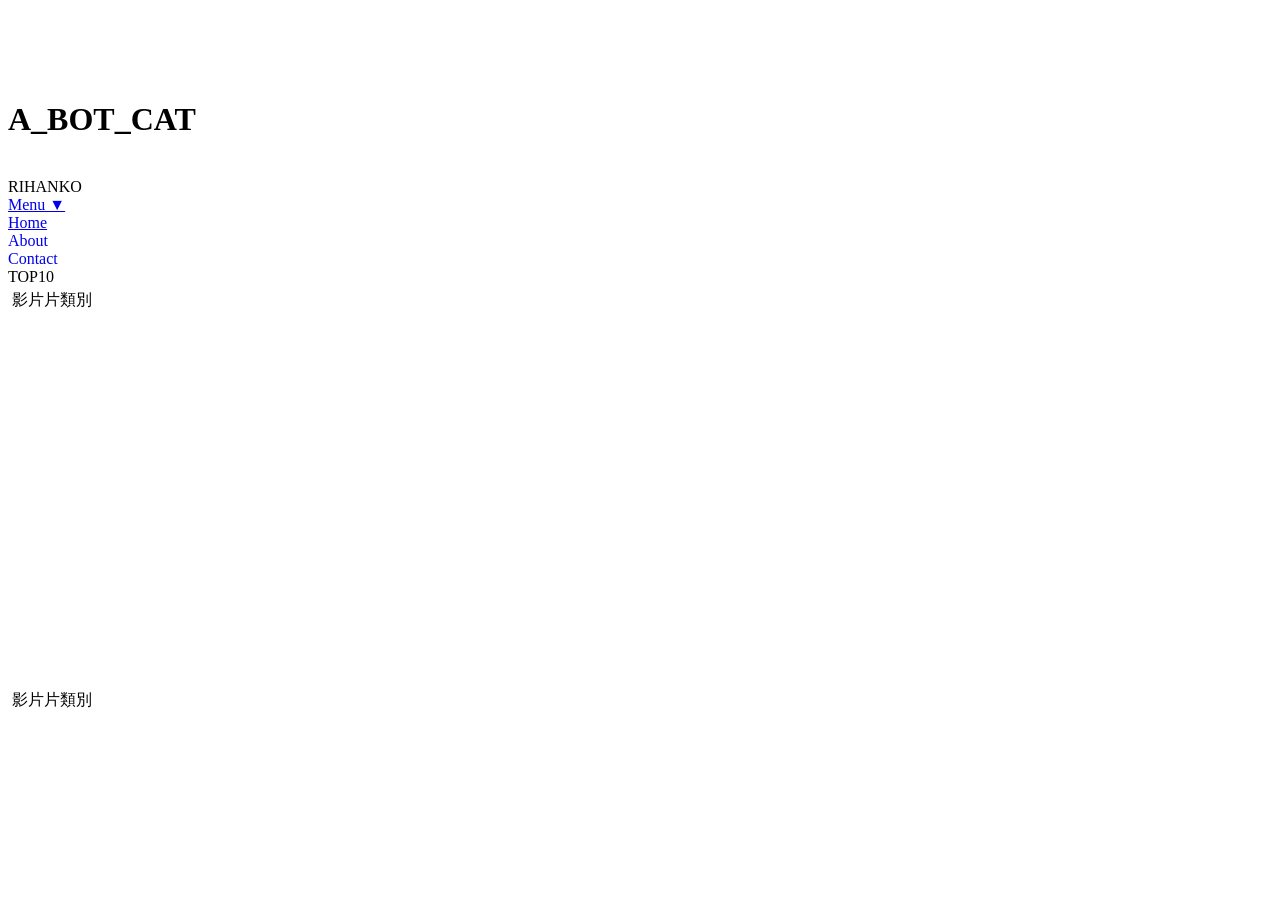
==== index.html @ 7a7067fd "Update index.html" ====
<!DOCTYPE html>
<html> 
<head>
	<meta charset="utf-8">
	<meta name="viewport" content="width=device-width, initial-scale=1">
	<meta name="generator" content="RocketCake">
	<title></title>
	<link rel="stylesheet" type="text/css" href="index_html.css?h=b27dcf92">
</head>
<body>
<div class="textstyle1">
<div id="container_6a5612c4"><div id="container_6a5612c4_padding" ><div class="textstyle1">  <span class="textstyle2"><br/><br/><br/><br/></span>
<h1 id="heading_3830d4d5">A_BOT_CAT</h1>  <span class="textstyle3"><br/> </span>
  <span class="textstyle4">RIHANKO</span>
</div>
<div style="clear:both"></div></div></div><div id="container_23932c22"><div id="container_23932c22_padding" ><div class="textstyle1">  <div id="menu_3dae042d">
    <div  class="menuholder1"><a href="javascript:void(0);" tabindex="-1" aria-label="Menu &#9660;" >
	<div id="menuentry_30ba40bc"  class="menustyle1 menu_3dae042d_mainMenuEntry mobileEntry">
		<div class="menuentry_text1">
      <span class="textstyle5">Menu &#9660;</span>
		</div>
	</div>
</a>
<a href="javascript:void(0);" tabindex="-1" aria-label="Home" >
	<div id="menuentry_64f37254"  class="menustyle1 menu_3dae042d_mainMenuEntry normalEntry">
		<div class="menuentry_text1">
      <span class="textstyle6">Home</span>
		</div>
	</div>
</a>
<a href="about.html" style="text-decoration:none" tabindex="-1">
	<div id="menuentry_3f14847d"  class="menustyle2 menu_3dae042d_mainMenuEntry normalEntry">
		<div class="menuentry_text1">
      <span class="textstyle6">About</span>
		</div>
	</div>
</a>
<a href="contact.html" style="text-decoration:none" tabindex="-1">
	<div id="menuentry_567eab73"  class="menustyle3 menu_3dae042d_mainMenuEntry normalEntry">
		<div class="menuentry_text1">
      <span class="textstyle6">Contact</span>
		</div>
	</div>
</a>

	<script type="text/javascript" src="rc_images/wsp_menu.js"></script>
	<script type="text/javascript">
		var js_menu_3dae042d= new wsp_menu('menu_3dae042d', 'menu_3dae042d', 10, null, true, {generateAriaLabels: true, setUsefulTabIndices: true, mobileMenuIsFullscreen: true, mobileMenuCloseButtonColor: '#C8C8C8', menuPaddingUsed: 10, mobileMenuAnimations: ['fadeMenus'], closeWhenMouseOut: false} );

		js_menu_3dae042d.createMenuForItem('menuentry_30ba40bc', ["      <span class=\"textstyle7\">Home</span> ", 'javascript:void(0);', '',
		                                   "      <span class=\"textstyle7\">About</span> ", 'about.html', '',
		                                   "      <span class=\"textstyle7\">Contact</span> ", 'contact.html', '']
		                                   , true);
		js_menu_3dae042d.createMenuForItem('menuentry_64f37254', []);
		js_menu_3dae042d.createMenuForItem('menuentry_3f14847d', []);
		js_menu_3dae042d.createMenuForItem('menuentry_567eab73', []);

	</script>
      </div>
    </div>
</div>
<div style="clear:both"></div></div></div><div id="container_22e4a421"><div class="textstyle8"><span class="textstyle9">T</span><span class="textstyle9">OP10<br/></span><table id="table_6ce345d0" cellpadding="3" cellspacing="1" >	<tr>
		<td width="10%" height="89px" style="vertical-align: top; overflow:hidden; ">  <div id="cell_e386fb8">
    <div class="textstyle8">
      <span class="textstyle9">&#24433;&#29255;&#29255;&#39006;&#21029;<br/></span>
      </div>
    </div>
		</td>
		<td width="10%" height="89px" >
		</td>
		<td width="10%" height="89px" >
		</td>
		<td width="10%" height="89px" >
		</td>
		<td width="10%" height="89px" >
		</td>
		<td width="10%" height="89px" >
		</td>
		<td width="10%" height="89px" >
		</td>
		<td width="10%" height="89px" >
		</td>
		<td width="10%" height="89px" >
		</td>
		<td width="10%" height="89px" >
		</td>
	</tr>
	<tr>
		<td width="10%" height="21px" >
		</td>
		<td width="10%" height="21px" >
		</td>
		<td width="10%" height="21px" >
		</td>
		<td width="10%" height="21px" >
		</td>
		<td width="10%" height="21px" >
		</td>
		<td width="10%" height="21px" >
		</td>
		<td width="10%" height="21px" >
		</td>
		<td width="10%" height="21px" >
		</td>
		<td width="10%" height="21px" >
		</td>
		<td width="10%" height="21px" >
		</td>
	</tr>
	<tr>
		<td width="10%" height="21px" >
		</td>
		<td width="10%" height="21px" >
		</td>
		<td width="10%" height="21px" >
		</td>
		<td width="10%" height="21px" >
		</td>
		<td width="10%" height="21px" >
		</td>
		<td width="10%" height="21px" >
		</td>
		<td width="10%" height="21px" >
		</td>
		<td width="10%" height="21px" >
		</td>
		<td width="10%" height="21px" >
		</td>
		<td width="10%" height="21px" >
		</td>
	</tr>
	<tr>
		<td width="10%" height="21px" >
		</td>
		<td width="10%" height="21px" >
		</td>
		<td width="10%" height="21px" >
		</td>
		<td width="10%" height="21px" >
		</td>
		<td width="10%" height="21px" >
		</td>
		<td width="10%" height="21px" >
		</td>
		<td width="10%" height="21px" >
		</td>
		<td width="10%" height="21px" >
		</td>
		<td width="10%" height="21px" >
		</td>
		<td width="10%" height="21px" >
		</td>
	</tr>
	<tr>
		<td width="10%" height="21px" >
		</td>
		<td width="10%" height="21px" >
		</td>
		<td width="10%" height="21px" >
		</td>
		<td width="10%" height="21px" >
		</td>
		<td width="10%" height="21px" >
		</td>
		<td width="10%" height="21px" >
		</td>
		<td width="10%" height="21px" >
		</td>
		<td width="10%" height="21px" >
		</td>
		<td width="10%" height="21px" >
		</td>
		<td width="10%" height="21px" >
		</td>
	</tr>
	<tr>
		<td width="10%" height="21px" >
		</td>
		<td width="10%" height="21px" >
		</td>
		<td width="10%" height="21px" >
		</td>
		<td width="10%" height="21px" >
		</td>
		<td width="10%" height="21px" >
		</td>
		<td width="10%" height="21px" >
		</td>
		<td width="10%" height="21px" >
		</td>
		<td width="10%" height="21px" >
		</td>
		<td width="10%" height="21px" >
		</td>
		<td width="10%" height="21px" >
		</td>
	</tr>
	<tr>
		<td width="10%" height="21px" >
		</td>
		<td width="10%" height="21px" >
		</td>
		<td width="10%" height="21px" >
		</td>
		<td width="10%" height="21px" >
		</td>
		<td width="10%" height="21px" >
		</td>
		<td width="10%" height="21px" >
		</td>
		<td width="10%" height="21px" >
		</td>
		<td width="10%" height="21px" >
		</td>
		<td width="10%" height="21px" >
		</td>
		<td width="10%" height="21px" >
		</td>
	</tr>
	<tr>
		<td width="10%" height="21px" >
		</td>
		<td width="10%" height="21px" >
		</td>
		<td width="10%" height="21px" >
		</td>
		<td width="10%" height="21px" >
		</td>
		<td width="10%" height="21px" >
		</td>
		<td width="10%" height="21px" >
		</td>
		<td width="10%" height="21px" >
		</td>
		<td width="10%" height="21px" >
		</td>
		<td width="10%" height="21px" >
		</td>
		<td width="10%" height="21px" >
		</td>
	</tr>
	<tr>
		<td width="10%" height="21px" >
		</td>
		<td width="10%" height="21px" >
		</td>
		<td width="10%" height="21px" >
		</td>
		<td width="10%" height="21px" >
		</td>
		<td width="10%" height="21px" >
		</td>
		<td width="10%" height="21px" >
		</td>
		<td width="10%" height="21px" >
		</td>
		<td width="10%" height="21px" >
		</td>
		<td width="10%" height="21px" >
		</td>
		<td width="10%" height="21px" >
		</td>
	</tr>
	<tr>
		<td width="10%" height="18px" >
		</td>
		<td width="10%" height="18px" >
		</td>
		<td width="10%" height="18px" >
		</td>
		<td width="10%" height="18px" >
		</td>
		<td width="10%" height="18px" >
		</td>
		<td width="10%" height="18px" >
		</td>
		<td width="10%" height="18px" >
		</td>
		<td width="10%" height="18px" >
		</td>
		<td width="10%" height="18px" >
		</td>
		<td width="10%" height="18px" >
		</td>
	</tr>
</table><span class="textstyle9"><br/><br/><br/></span><table id="table_2145fd1" cellpadding="3" cellspacing="1" >	<tr>
		<td width="10%" height="89px" style="vertical-align: top; overflow:hidden; ">  <div id="cell_e90d421">
    <div class="textstyle8">
      <span class="textstyle9">&#24433;&#29255;&#29255;&#39006;&#21029;<br/></span>
      </div>
    </div>
		</td>
		<td width="10%" height="89px" >
		</td>
		<td width="10%" height="89px" >
		</td>
		<td width="10%" height="89px" >
		</td>
		<td width="10%" height="89px" >
		</td>
		<td width="10%" height="89px" >
		</td>
		<td width="10%" height="89px" >
		</td>
		<td width="10%" height="89px" >
		</td>
		<td width="10%" height="89px" >
		</td>
		<td width="10%" height="89px" >
		</td>
	</tr>

</table></div>
</div><span class="textstyle9"><br/></span><span class="textstyle9"><br/></span><span class="textstyle10"><br/></span>  </div>

</body>
</html>
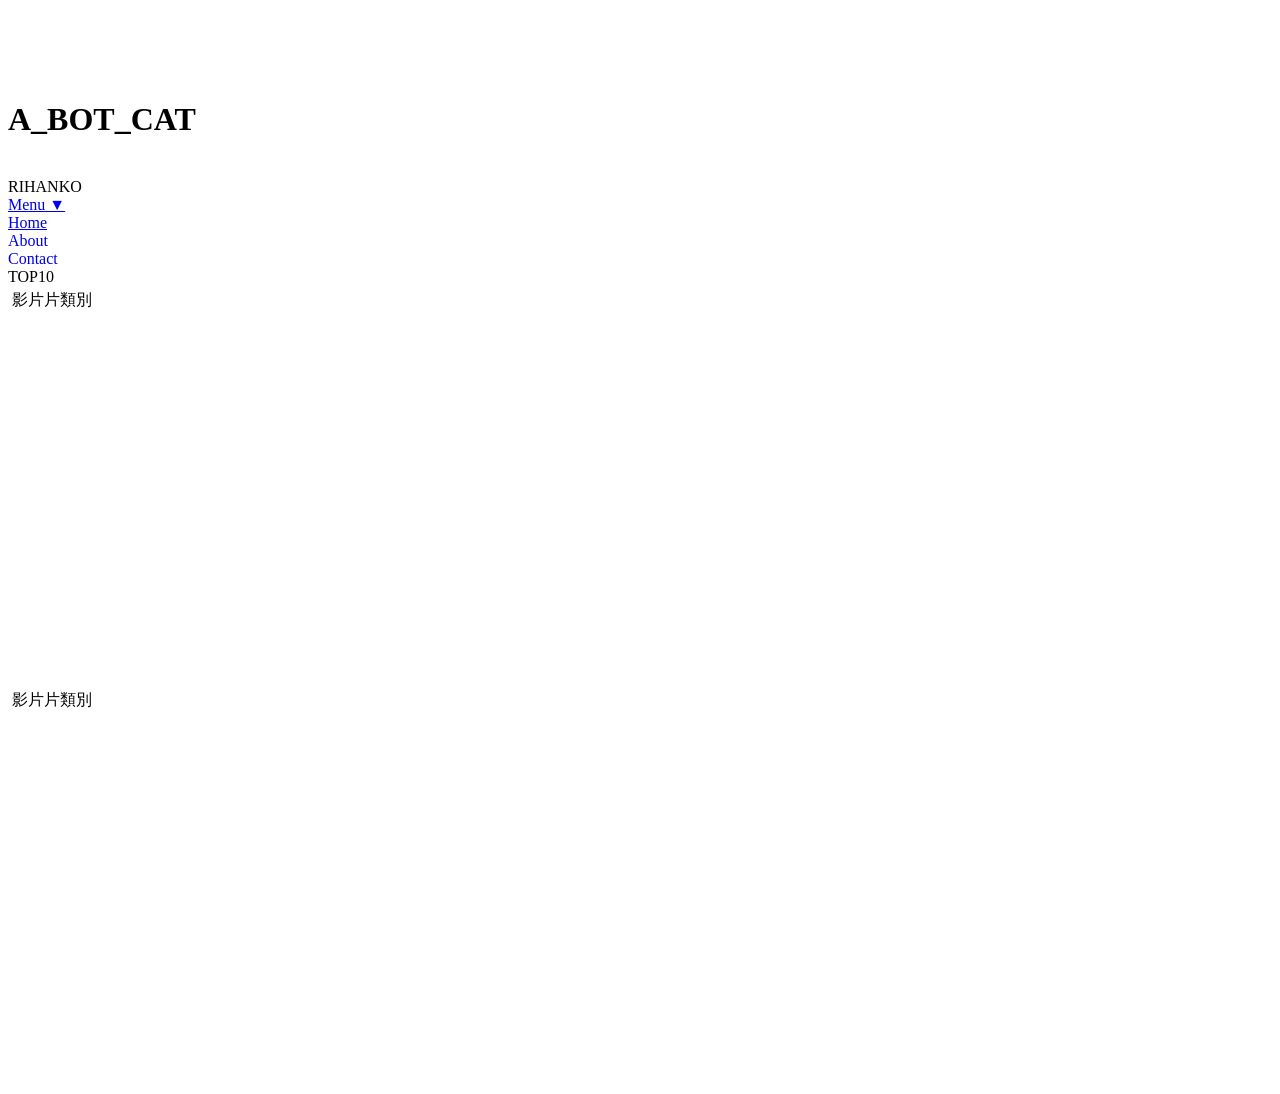
==== commit e433c62f: "Update index.html" ====
--- a/index.html
+++ b/index.html
@@ -309,9 +309,205 @@
 		<td width="10%" height="89px" >
 		</td>
 	</tr>
-
+	<tr>
+		<td width="10%" height="21px" >
+		</td>
+		<td width="10%" height="21px" >
+		</td>
+		<td width="10%" height="21px" >
+		</td>
+		<td width="10%" height="21px" >
+		</td>
+		<td width="10%" height="21px" >
+		</td>
+		<td width="10%" height="21px" >
+		</td>
+		<td width="10%" height="21px" >
+		</td>
+		<td width="10%" height="21px" >
+		</td>
+		<td width="10%" height="21px" >
+		</td>
+		<td width="10%" height="21px" >
+		</td>
+	</tr>
+	<tr>
+		<td width="10%" height="21px" >
+		</td>
+		<td width="10%" height="21px" >
+		</td>
+		<td width="10%" height="21px" >
+		</td>
+		<td width="10%" height="21px" >
+		</td>
+		<td width="10%" height="21px" >
+		</td>
+		<td width="10%" height="21px" >
+		</td>
+		<td width="10%" height="21px" >
+		</td>
+		<td width="10%" height="21px" >
+		</td>
+		<td width="10%" height="21px" >
+		</td>
+		<td width="10%" height="21px" >
+		</td>
+	</tr>
+	<tr>
+		<td width="10%" height="21px" >
+		</td>
+		<td width="10%" height="21px" >
+		</td>
+		<td width="10%" height="21px" >
+		</td>
+		<td width="10%" height="21px" >
+		</td>
+		<td width="10%" height="21px" >
+		</td>
+		<td width="10%" height="21px" >
+		</td>
+		<td width="10%" height="21px" >
+		</td>
+		<td width="10%" height="21px" >
+		</td>
+		<td width="10%" height="21px" >
+		</td>
+		<td width="10%" height="21px" >
+		</td>
+	</tr>
+	<tr>
+		<td width="10%" height="21px" >
+		</td>
+		<td width="10%" height="21px" >
+		</td>
+		<td width="10%" height="21px" >
+		</td>
+		<td width="10%" height="21px" >
+		</td>
+		<td width="10%" height="21px" >
+		</td>
+		<td width="10%" height="21px" >
+		</td>
+		<td width="10%" height="21px" >
+		</td>
+		<td width="10%" height="21px" >
+		</td>
+		<td width="10%" height="21px" >
+		</td>
+		<td width="10%" height="21px" >
+		</td>
+	</tr>
+	<tr>
+		<td width="10%" height="21px" >
+		</td>
+		<td width="10%" height="21px" >
+		</td>
+		<td width="10%" height="21px" >
+		</td>
+		<td width="10%" height="21px" >
+		</td>
+		<td width="10%" height="21px" >
+		</td>
+		<td width="10%" height="21px" >
+		</td>
+		<td width="10%" height="21px" >
+		</td>
+		<td width="10%" height="21px" >
+		</td>
+		<td width="10%" height="21px" >
+		</td>
+		<td width="10%" height="21px" >
+		</td>
+	</tr>
+	<tr>
+		<td width="10%" height="21px" >
+		</td>
+		<td width="10%" height="21px" >
+		</td>
+		<td width="10%" height="21px" >
+		</td>
+		<td width="10%" height="21px" >
+		</td>
+		<td width="10%" height="21px" >
+		</td>
+		<td width="10%" height="21px" >
+		</td>
+		<td width="10%" height="21px" >
+		</td>
+		<td width="10%" height="21px" >
+		</td>
+		<td width="10%" height="21px" >
+		</td>
+		<td width="10%" height="21px" >
+		</td>
+	</tr>
+	<tr>
+		<td width="10%" height="21px" >
+		</td>
+		<td width="10%" height="21px" >
+		</td>
+		<td width="10%" height="21px" >
+		</td>
+		<td width="10%" height="21px" >
+		</td>
+		<td width="10%" height="21px" >
+		</td>
+		<td width="10%" height="21px" >
+		</td>
+		<td width="10%" height="21px" >
+		</td>
+		<td width="10%" height="21px" >
+		</td>
+		<td width="10%" height="21px" >
+		</td>
+		<td width="10%" height="21px" >
+		</td>
+	</tr>
+	<tr>
+		<td width="10%" height="21px" >
+		</td>
+		<td width="10%" height="21px" >
+		</td>
+		<td width="10%" height="21px" >
+		</td>
+		<td width="10%" height="21px" >
+		</td>
+		<td width="10%" height="21px" >
+		</td>
+		<td width="10%" height="21px" >
+		</td>
+		<td width="10%" height="21px" >
+		</td>
+		<td width="10%" height="21px" >
+		</td>
+		<td width="10%" height="21px" >
+		</td>
+		<td width="10%" height="21px" >
+		</td>
+	</tr>
+	<tr>
+		<td width="10%" height="18px" >
+		</td>
+		<td width="10%" height="18px" >
+		</td>
+		<td width="10%" height="18px" >
+		</td>
+		<td width="10%" height="18px" >
+		</td>
+		<td width="10%" height="18px" >
+		</td>
+		<td width="10%" height="18px" >
+		</td>
+		<td width="10%" height="18px" >
+		</td>
+		<td width="10%" height="18px" >
+		</td>
+		<td width="10%" height="18px" >
+		</td>
+		<td width="10%" height="18px" >
+		</td>
+	</tr>
 </table></div>
 </div><span class="textstyle9"><br/></span><span class="textstyle9"><br/></span><span class="textstyle10"><br/></span>  </div>
-
 </body>
 </html>
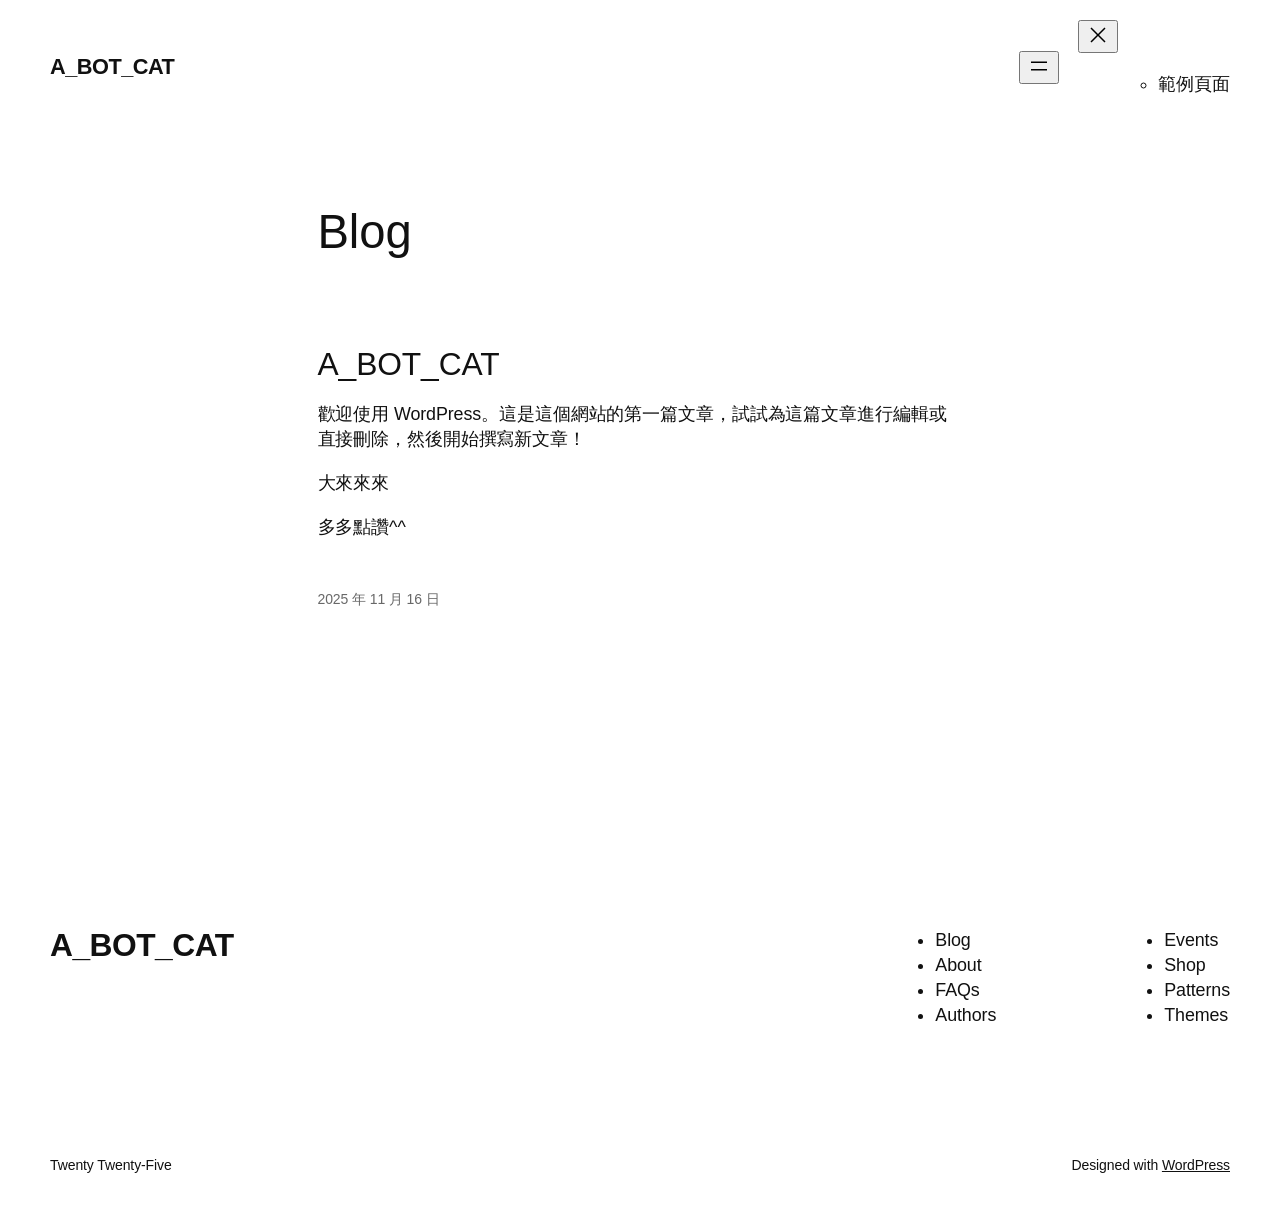
==== commit d8978068: "Update index.html" ====
--- a/index.html
+++ b/index.html
@@ -1,513 +1,303 @@
 <!DOCTYPE html>
-<html> 
+<html lang="zh-TW">
 <head>
-	<meta charset="utf-8">
+	<meta charset="UTF-8">
 	<meta name="viewport" content="width=device-width, initial-scale=1">
-	<meta name="generator" content="RocketCake">
-	<title></title>
-	<link rel="stylesheet" type="text/css" href="index_html.css?h=b27dcf92">
+<meta name="robots" content="max-image-preview:large">
+	<style>img:is([sizes="auto" i], [sizes^="auto," i]) { contain-intrinsic-size: 3000px 1500px }</style>
+	<title>A_BOT_CAT</title>
+<link rel="dns-prefetch" href="//dev-rihanko.pantheonsite.io">
+<link rel="alternate" type="application/rss+xml" title="訂閱《A_BOT_CAT》&raquo; 資訊提供" href="https://dev-rihanko.pantheonsite.io/feed/">
+<link rel="alternate" type="application/rss+xml" title="訂閱《A_BOT_CAT》&raquo; 留言的資訊提供" href="https://dev-rihanko.pantheonsite.io/comments/feed/">
+<script>
+window._wpemojiSettings = {"baseUrl":"https:\/\/s.w.org\/images\/core\/emoji\/16.0.1\/72x72\/","ext":".png","svgUrl":"https:\/\/s.w.org\/images\/core\/emoji\/16.0.1\/svg\/","svgExt":".svg","source":{"concatemoji":"./wp-includes\/js\/wp-emoji-release.min.js?ver=6.8.3"}};
+/*! This file is auto-generated */
+!function(s,n){var o,i,e;function c(e){try{var t={supportTests:e,timestamp:(new Date).valueOf()};sessionStorage.setItem(o,JSON.stringify(t))}catch(e){}}function p(e,t,n){e.clearRect(0,0,e.canvas.width,e.canvas.height),e.fillText(t,0,0);var t=new Uint32Array(e.getImageData(0,0,e.canvas.width,e.canvas.height).data),a=(e.clearRect(0,0,e.canvas.width,e.canvas.height),e.fillText(n,0,0),new Uint32Array(e.getImageData(0,0,e.canvas.width,e.canvas.height).data));return t.every(function(e,t){return e===a[t]})}function u(e,t){e.clearRect(0,0,e.canvas.width,e.canvas.height),e.fillText(t,0,0);for(var n=e.getImageData(16,16,1,1),a=0;a<n.data.length;a++)if(0!==n.data[a])return!1;return!0}function f(e,t,n,a){switch(t){case"flag":return n(e,"🏳️‍⚧️","🏳️​⚧️")?!1:!n(e,"🇨🇶","🇨​🇶")&&!n(e,"🏴󠁧󠁢󠁥󠁮󠁧󠁿","🏴​󠁧​󠁢​󠁥​󠁮​󠁧​󠁿");case"emoji":return!a(e,"🫟")}return!1}function g(e,t,n,a){var r="undefined"!=typeof WorkerGlobalScope&&self instanceof WorkerGlobalScope?new OffscreenCanvas(300,150):s.createElement("canvas"),o=r.getContext("2d",{willReadFrequently:!0}),i=(o.textBaseline="top",o.font="600 32px Arial",{});return e.forEach(function(e){i[e]=t(o,e,n,a)}),i}function t(e){var t=s.createElement("script");t.src=e,t.defer=!0,s.head.appendChild(t)}"undefined"!=typeof Promise&&(o="wpEmojiSettingsSupports",i=["flag","emoji"],n.supports={everything:!0,everythingExceptFlag:!0},e=new Promise(function(e){s.addEventListener("DOMContentLoaded",e,{once:!0})}),new Promise(function(t){var n=function(){try{var e=JSON.parse(sessionStorage.getItem(o));if("object"==typeof e&&"number"==typeof e.timestamp&&(new Date).valueOf()<e.timestamp+604800&&"object"==typeof e.supportTests)return e.supportTests}catch(e){}return null}();if(!n){if("undefined"!=typeof Worker&&"undefined"!=typeof OffscreenCanvas&&"undefined"!=typeof URL&&URL.createObjectURL&&"undefined"!=typeof Blob)try{var e="postMessage("+g.toString()+"("+[JSON.stringify(i),f.toString(),p.toString(),u.toString()].join(",")+"));",a=new Blob([e],{type:"text/javascript"}),r=new Worker(URL.createObjectURL(a),{name:"wpTestEmojiSupports"});return void(r.onmessage=function(e){c(n=e.data),r.terminate(),t(n)})}catch(e){}c(n=g(i,f,p,u))}t(n)}).then(function(e){for(var t in e)n.supports[t]=e[t],n.supports.everything=n.supports.everything&&n.supports[t],"flag"!==t&&(n.supports.everythingExceptFlag=n.supports.everythingExceptFlag&&n.supports[t]);n.supports.everythingExceptFlag=n.supports.everythingExceptFlag&&!n.supports.flag,n.DOMReady=!1,n.readyCallback=function(){n.DOMReady=!0}}).then(function(){return e}).then(function(){var e;n.supports.everything||(n.readyCallback(),(e=n.source||{}).concatemoji?t(e.concatemoji):e.wpemoji&&e.twemoji&&(t(e.twemoji),t(e.wpemoji)))}))}((window,document),window._wpemojiSettings);
+</script>
+<style id="wp-block-site-title-inline-css">.wp-block-site-title{box-sizing:border-box}.wp-block-site-title :where(a){color:inherit;font-family:inherit;font-size:inherit;font-style:inherit;font-weight:inherit;letter-spacing:inherit;line-height:inherit;text-decoration:inherit}</style>
+<style id="wp-block-page-list-inline-css">.wp-block-navigation .wp-block-page-list{align-items:var(--navigation-layout-align,initial);background-color:inherit;display:flex;flex-direction:var(--navigation-layout-direction,initial);flex-wrap:var(--navigation-layout-wrap,wrap);justify-content:var(--navigation-layout-justify,initial)}.wp-block-navigation .wp-block-navigation-item{background-color:inherit}.wp-block-page-list{box-sizing:border-box}</style>
+<link rel="stylesheet" id="wp-block-navigation-css" href="./css/navigation-style.min.css" media="all">
+<style id="wp-block-group-inline-css">.wp-block-group{box-sizing:border-box}:where(.wp-block-group.wp-block-group-is-layout-constrained){position:relative}</style>
+<style id="wp-block-heading-inline-css">h1.has-background,h2.has-background,h3.has-background,h4.has-background,h5.has-background,h6.has-background{padding:1.25em 2.375em}h1.has-text-align-left[style*=writing-mode]:where([style*=vertical-lr]),h1.has-text-align-right[style*=writing-mode]:where([style*=vertical-rl]),h2.has-text-align-left[style*=writing-mode]:where([style*=vertical-lr]),h2.has-text-align-right[style*=writing-mode]:where([style*=vertical-rl]),h3.has-text-align-left[style*=writing-mode]:where([style*=vertical-lr]),h3.has-text-align-right[style*=writing-mode]:where([style*=vertical-rl]),h4.has-text-align-left[style*=writing-mode]:where([style*=vertical-lr]),h4.has-text-align-right[style*=writing-mode]:where([style*=vertical-rl]),h5.has-text-align-left[style*=writing-mode]:where([style*=vertical-lr]),h5.has-text-align-right[style*=writing-mode]:where([style*=vertical-rl]),h6.has-text-align-left[style*=writing-mode]:where([style*=vertical-lr]),h6.has-text-align-right[style*=writing-mode]:where([style*=vertical-rl]){rotate:180deg}</style>
+<style id="wp-block-post-featured-image-inline-css">.wp-block-post-featured-image{margin-left:0;margin-right:0}.wp-block-post-featured-image a{display:block;height:100%}.wp-block-post-featured-image :where(img){box-sizing:border-box;height:auto;max-width:100%;vertical-align:bottom;width:100%}.wp-block-post-featured-image.alignfull img,.wp-block-post-featured-image.alignwide img{width:100%}.wp-block-post-featured-image .wp-block-post-featured-image__overlay.has-background-dim{background-color:#000;inset:0;position:absolute}.wp-block-post-featured-image{position:relative}.wp-block-post-featured-image .wp-block-post-featured-image__overlay.has-background-gradient{background-color:initial}.wp-block-post-featured-image .wp-block-post-featured-image__overlay.has-background-dim-0{opacity:0}.wp-block-post-featured-image .wp-block-post-featured-image__overlay.has-background-dim-10{opacity:.1}.wp-block-post-featured-image .wp-block-post-featured-image__overlay.has-background-dim-20{opacity:.2}.wp-block-post-featured-image .wp-block-post-featured-image__overlay.has-background-dim-30{opacity:.3}.wp-block-post-featured-image .wp-block-post-featured-image__overlay.has-background-dim-40{opacity:.4}.wp-block-post-featured-image .wp-block-post-featured-image__overlay.has-background-dim-50{opacity:.5}.wp-block-post-featured-image .wp-block-post-featured-image__overlay.has-background-dim-60{opacity:.6}.wp-block-post-featured-image .wp-block-post-featured-image__overlay.has-background-dim-70{opacity:.7}.wp-block-post-featured-image .wp-block-post-featured-image__overlay.has-background-dim-80{opacity:.8}.wp-block-post-featured-image .wp-block-post-featured-image__overlay.has-background-dim-90{opacity:.9}.wp-block-post-featured-image .wp-block-post-featured-image__overlay.has-background-dim-100{opacity:1}.wp-block-post-featured-image:where(.alignleft,.alignright){width:100%}</style>
+<style id="wp-block-post-title-inline-css">.wp-block-post-title{box-sizing:border-box;word-break:break-word}.wp-block-post-title :where(a){display:inline-block;font-family:inherit;font-size:inherit;font-style:inherit;font-weight:inherit;letter-spacing:inherit;line-height:inherit;text-decoration:inherit}</style>
+<style id="wp-block-paragraph-inline-css">.is-small-text{font-size:.875em}.is-regular-text{font-size:1em}.is-large-text{font-size:2.25em}.is-larger-text{font-size:3em}.has-drop-cap:not(:focus):first-letter{float:left;font-size:8.4em;font-style:normal;font-weight:100;line-height:.68;margin:.05em .1em 0 0;text-transform:uppercase}body.rtl .has-drop-cap:not(:focus):first-letter{float:none;margin-left:.1em}p.has-drop-cap.has-background{overflow:hidden}:root :where(p.has-background){padding:1.25em 2.375em}:where(p.has-text-color:not(.has-link-color)) a{color:inherit}p.has-text-align-left[style*="writing-mode:vertical-lr"],p.has-text-align-right[style*="writing-mode:vertical-rl"]{rotate:180deg}</style>
+<style id="wp-block-post-content-inline-css">.wp-block-post-content{display:flow-root}</style>
+<style id="wp-block-post-date-inline-css">.wp-block-post-date{box-sizing:border-box}</style>
+<style id="wp-block-post-template-inline-css">.wp-block-post-template{box-sizing:border-box;list-style:none;margin-bottom:0;margin-top:0;max-width:100%;padding:0}.wp-block-post-template.is-flex-container{display:flex;flex-direction:row;flex-wrap:wrap;gap:1.25em}.wp-block-post-template.is-flex-container>li{margin:0;width:100%}@media (min-width:600px){.wp-block-post-template.is-flex-container.is-flex-container.columns-2>li{width:calc(50% - .625em)}.wp-block-post-template.is-flex-container.is-flex-container.columns-3>li{width:calc(33.33333% - .83333em)}.wp-block-post-template.is-flex-container.is-flex-container.columns-4>li{width:calc(25% - .9375em)}.wp-block-post-template.is-flex-container.is-flex-container.columns-5>li{width:calc(20% - 1em)}.wp-block-post-template.is-flex-container.is-flex-container.columns-6>li{width:calc(16.66667% - 1.04167em)}}@media (max-width:600px){.wp-block-post-template-is-layout-grid.wp-block-post-template-is-layout-grid.wp-block-post-template-is-layout-grid.wp-block-post-template-is-layout-grid{grid-template-columns:1fr}}.wp-block-post-template-is-layout-constrained>li>.alignright,.wp-block-post-template-is-layout-flow>li>.alignright{float:right;margin-inline-end:0;margin-inline-start:2em}.wp-block-post-template-is-layout-constrained>li>.alignleft,.wp-block-post-template-is-layout-flow>li>.alignleft{float:left;margin-inline-end:2em;margin-inline-start:0}.wp-block-post-template-is-layout-constrained>li>.aligncenter,.wp-block-post-template-is-layout-flow>li>.aligncenter{margin-inline-end:auto;margin-inline-start:auto}</style>
+<style id="wp-block-query-pagination-inline-css">.wp-block-query-pagination.is-content-justification-space-between>.wp-block-query-pagination-next:last-of-type{margin-inline-start:auto}.wp-block-query-pagination.is-content-justification-space-between>.wp-block-query-pagination-previous:first-child{margin-inline-end:auto}.wp-block-query-pagination .wp-block-query-pagination-previous-arrow{display:inline-block;margin-right:1ch}.wp-block-query-pagination .wp-block-query-pagination-previous-arrow:not(.is-arrow-chevron){transform:scaleX(1)}.wp-block-query-pagination .wp-block-query-pagination-next-arrow{display:inline-block;margin-left:1ch}.wp-block-query-pagination .wp-block-query-pagination-next-arrow:not(.is-arrow-chevron){transform:scaleX(1)}.wp-block-query-pagination.aligncenter{justify-content:center}</style>
+<style id="wp-block-site-logo-inline-css">.wp-block-site-logo{box-sizing:border-box;line-height:0}.wp-block-site-logo a{display:inline-block;line-height:0}.wp-block-site-logo.is-default-size img{height:auto;width:120px}.wp-block-site-logo img{height:auto;max-width:100%}.wp-block-site-logo a,.wp-block-site-logo img{border-radius:inherit}.wp-block-site-logo.aligncenter{margin-left:auto;margin-right:auto;text-align:center}:root :where(.wp-block-site-logo.is-style-rounded){border-radius:9999px}</style>
+<style id="wp-block-site-tagline-inline-css">.wp-block-site-tagline{box-sizing:border-box}</style>
+<style id="wp-block-spacer-inline-css">.wp-block-spacer{clear:both}</style>
+<style id="wp-block-columns-inline-css">.wp-block-columns{align-items:normal!important;box-sizing:border-box;display:flex;flex-wrap:wrap!important}@media (min-width:782px){.wp-block-columns{flex-wrap:nowrap!important}}.wp-block-columns.are-vertically-aligned-top{align-items:flex-start}.wp-block-columns.are-vertically-aligned-center{align-items:center}.wp-block-columns.are-vertically-aligned-bottom{align-items:flex-end}@media (max-width:781px){.wp-block-columns:not(.is-not-stacked-on-mobile)>.wp-block-column{flex-basis:100%!important}}@media (min-width:782px){.wp-block-columns:not(.is-not-stacked-on-mobile)>.wp-block-column{flex-basis:0;flex-grow:1}.wp-block-columns:not(.is-not-stacked-on-mobile)>.wp-block-column[style*=flex-basis]{flex-grow:0}}.wp-block-columns.is-not-stacked-on-mobile{flex-wrap:nowrap!important}.wp-block-columns.is-not-stacked-on-mobile>.wp-block-column{flex-basis:0;flex-grow:1}.wp-block-columns.is-not-stacked-on-mobile>.wp-block-column[style*=flex-basis]{flex-grow:0}:where(.wp-block-columns){margin-bottom:1.75em}:where(.wp-block-columns.has-background){padding:1.25em 2.375em}.wp-block-column{flex-grow:1;min-width:0;overflow-wrap:break-word;word-break:break-word}.wp-block-column.is-vertically-aligned-top{align-self:flex-start}.wp-block-column.is-vertically-aligned-center{align-self:center}.wp-block-column.is-vertically-aligned-bottom{align-self:flex-end}.wp-block-column.is-vertically-aligned-stretch{align-self:stretch}.wp-block-column.is-vertically-aligned-bottom,.wp-block-column.is-vertically-aligned-center,.wp-block-column.is-vertically-aligned-top{width:100%}</style>
+<style id="wp-block-navigation-link-inline-css">.wp-block-navigation .wp-block-navigation-item__label{overflow-wrap:break-word}.wp-block-navigation .wp-block-navigation-item__description{display:none}.link-ui-tools{border-top:1px solid #f0f0f0;padding:8px}.link-ui-block-inserter{padding-top:8px}.link-ui-block-inserter__back{margin-left:8px;text-transform:uppercase}</style>
+<style id="wp-emoji-styles-inline-css">img.wp-smiley, img.emoji {
+		display: inline !important;
+		border: none !important;
+		box-shadow: none !important;
+		height: 1em !important;
+		width: 1em !important;
+		margin: 0 0.07em !important;
+		vertical-align: -0.1em !important;
+		background: none !important;
+		padding: 0 !important;
+	}</style>
+<style id="wp-block-library-inline-css">:root{--wp-admin-theme-color:#007cba;--wp-admin-theme-color--rgb:0,124,186;--wp-admin-theme-color-darker-10:#006ba1;--wp-admin-theme-color-darker-10--rgb:0,107,161;--wp-admin-theme-color-darker-20:#005a87;--wp-admin-theme-color-darker-20--rgb:0,90,135;--wp-admin-border-width-focus:2px;--wp-block-synced-color:#7a00df;--wp-block-synced-color--rgb:122,0,223;--wp-bound-block-color:var(--wp-block-synced-color)}@media (min-resolution:192dpi){:root{--wp-admin-border-width-focus:1.5px}}.wp-element-button{cursor:pointer}:root{--wp--preset--font-size--normal:16px;--wp--preset--font-size--huge:42px}:root .has-very-light-gray-background-color{background-color:#eee}:root .has-very-dark-gray-background-color{background-color:#313131}:root .has-very-light-gray-color{color:#eee}:root .has-very-dark-gray-color{color:#313131}:root .has-vivid-green-cyan-to-vivid-cyan-blue-gradient-background{background:linear-gradient(135deg,#00d084,#0693e3)}:root .has-purple-crush-gradient-background{background:linear-gradient(135deg,#34e2e4,#4721fb 50%,#ab1dfe)}:root .has-hazy-dawn-gradient-background{background:linear-gradient(135deg,#faaca8,#dad0ec)}:root .has-subdued-olive-gradient-background{background:linear-gradient(135deg,#fafae1,#67a671)}:root .has-atomic-cream-gradient-background{background:linear-gradient(135deg,#fdd79a,#004a59)}:root .has-nightshade-gradient-background{background:linear-gradient(135deg,#330968,#31cdcf)}:root .has-midnight-gradient-background{background:linear-gradient(135deg,#020381,#2874fc)}.has-regular-font-size{font-size:1em}.has-larger-font-size{font-size:2.625em}.has-normal-font-size{font-size:var(--wp--preset--font-size--normal)}.has-huge-font-size{font-size:var(--wp--preset--font-size--huge)}.has-text-align-center{text-align:center}.has-text-align-left{text-align:left}.has-text-align-right{text-align:right}#end-resizable-editor-section{display:none}.aligncenter{clear:both}.items-justified-left{justify-content:flex-start}.items-justified-center{justify-content:center}.items-justified-right{justify-content:flex-end}.items-justified-space-between{justify-content:space-between}.screen-reader-text{border:0;clip-path:inset(50%);height:1px;margin:-1px;overflow:hidden;padding:0;position:absolute;width:1px;word-wrap:normal!important}.screen-reader-text:focus{background-color:#ddd;clip-path:none;color:#444;display:block;font-size:1em;height:auto;left:5px;line-height:normal;padding:15px 23px 14px;text-decoration:none;top:5px;width:auto;z-index:100000}html :where(.has-border-color){border-style:solid}html :where([style*=border-top-color]){border-top-style:solid}html :where([style*=border-right-color]){border-right-style:solid}html :where([style*=border-bottom-color]){border-bottom-style:solid}html :where([style*=border-left-color]){border-left-style:solid}html :where([style*=border-width]){border-style:solid}html :where([style*=border-top-width]){border-top-style:solid}html :where([style*=border-right-width]){border-right-style:solid}html :where([style*=border-bottom-width]){border-bottom-style:solid}html :where([style*=border-left-width]){border-left-style:solid}html :where(img[class*=wp-image-]){height:auto;max-width:100%}:where(figure){margin:0 0 1em}html :where(.is-position-sticky){--wp-admin--admin-bar--position-offset:var(--wp-admin--admin-bar--height,0px)}@media screen and (max-width:600px){html :where(.is-position-sticky){--wp-admin--admin-bar--position-offset:0px}}</style>
+<style id="global-styles-inline-css">:root{--wp--preset--aspect-ratio--square: 1;--wp--preset--aspect-ratio--4-3: 4/3;--wp--preset--aspect-ratio--3-4: 3/4;--wp--preset--aspect-ratio--3-2: 3/2;--wp--preset--aspect-ratio--2-3: 2/3;--wp--preset--aspect-ratio--16-9: 16/9;--wp--preset--aspect-ratio--9-16: 9/16;--wp--preset--color--black: #000000;--wp--preset--color--cyan-bluish-gray: #abb8c3;--wp--preset--color--white: #ffffff;--wp--preset--color--pale-pink: #f78da7;--wp--preset--color--vivid-red: #cf2e2e;--wp--preset--color--luminous-vivid-orange: #ff6900;--wp--preset--color--luminous-vivid-amber: #fcb900;--wp--preset--color--light-green-cyan: #7bdcb5;--wp--preset--color--vivid-green-cyan: #00d084;--wp--preset--color--pale-cyan-blue: #8ed1fc;--wp--preset--color--vivid-cyan-blue: #0693e3;--wp--preset--color--vivid-purple: #9b51e0;--wp--preset--color--base: #FFFFFF;--wp--preset--color--contrast: #111111;--wp--preset--color--accent-1: #FFEE58;--wp--preset--color--accent-2: #F6CFF4;--wp--preset--color--accent-3: #503AA8;--wp--preset--color--accent-4: #686868;--wp--preset--color--accent-5: #FBFAF3;--wp--preset--color--accent-6: color-mix(in srgb, currentColor 20%, transparent);--wp--preset--gradient--vivid-cyan-blue-to-vivid-purple: linear-gradient(135deg,rgba(6,147,227,1) 0%,rgb(155,81,224) 100%);--wp--preset--gradient--light-green-cyan-to-vivid-green-cyan: linear-gradient(135deg,rgb(122,220,180) 0%,rgb(0,208,130) 100%);--wp--preset--gradient--luminous-vivid-amber-to-luminous-vivid-orange: linear-gradient(135deg,rgba(252,185,0,1) 0%,rgba(255,105,0,1) 100%);--wp--preset--gradient--luminous-vivid-orange-to-vivid-red: linear-gradient(135deg,rgba(255,105,0,1) 0%,rgb(207,46,46) 100%);--wp--preset--gradient--very-light-gray-to-cyan-bluish-gray: linear-gradient(135deg,rgb(238,238,238) 0%,rgb(169,184,195) 100%);--wp--preset--gradient--cool-to-warm-spectrum: linear-gradient(135deg,rgb(74,234,220) 0%,rgb(151,120,209) 20%,rgb(207,42,186) 40%,rgb(238,44,130) 60%,rgb(251,105,98) 80%,rgb(254,248,76) 100%);--wp--preset--gradient--blush-light-purple: linear-gradient(135deg,rgb(255,206,236) 0%,rgb(152,150,240) 100%);--wp--preset--gradient--blush-bordeaux: linear-gradient(135deg,rgb(254,205,165) 0%,rgb(254,45,45) 50%,rgb(107,0,62) 100%);--wp--preset--gradient--luminous-dusk: linear-gradient(135deg,rgb(255,203,112) 0%,rgb(199,81,192) 50%,rgb(65,88,208) 100%);--wp--preset--gradient--pale-ocean: linear-gradient(135deg,rgb(255,245,203) 0%,rgb(182,227,212) 50%,rgb(51,167,181) 100%);--wp--preset--gradient--electric-grass: linear-gradient(135deg,rgb(202,248,128) 0%,rgb(113,206,126) 100%);--wp--preset--gradient--midnight: linear-gradient(135deg,rgb(2,3,129) 0%,rgb(40,116,252) 100%);--wp--preset--font-size--small: 0.875rem;--wp--preset--font-size--medium: clamp(1rem, 1rem + ((1vw - 0.2rem) * 0.196), 1.125rem);--wp--preset--font-size--large: clamp(1.125rem, 1.125rem + ((1vw - 0.2rem) * 0.392), 1.375rem);--wp--preset--font-size--x-large: clamp(1.75rem, 1.75rem + ((1vw - 0.2rem) * 0.392), 2rem);--wp--preset--font-size--xx-large: clamp(2.15rem, 2.15rem + ((1vw - 0.2rem) * 1.333), 3rem);--wp--preset--font-family--manrope: Manrope, sans-serif;--wp--preset--font-family--fira-code: "Fira Code", monospace;--wp--preset--spacing--20: 10px;--wp--preset--spacing--30: 20px;--wp--preset--spacing--40: 30px;--wp--preset--spacing--50: clamp(30px, 5vw, 50px);--wp--preset--spacing--60: clamp(30px, 7vw, 70px);--wp--preset--spacing--70: clamp(50px, 7vw, 90px);--wp--preset--spacing--80: clamp(70px, 10vw, 140px);--wp--preset--shadow--natural: 6px 6px 9px rgba(0, 0, 0, 0.2);--wp--preset--shadow--deep: 12px 12px 50px rgba(0, 0, 0, 0.4);--wp--preset--shadow--sharp: 6px 6px 0px rgba(0, 0, 0, 0.2);--wp--preset--shadow--outlined: 6px 6px 0px -3px rgba(255, 255, 255, 1), 6px 6px rgba(0, 0, 0, 1);--wp--preset--shadow--crisp: 6px 6px 0px rgba(0, 0, 0, 1);}:root { --wp--style--global--content-size: 645px;--wp--style--global--wide-size: 1340px; }:where(body) { margin: 0; }.wp-site-blocks { padding-top: var(--wp--style--root--padding-top); padding-bottom: var(--wp--style--root--padding-bottom); }.has-global-padding { padding-right: var(--wp--style--root--padding-right); padding-left: var(--wp--style--root--padding-left); }.has-global-padding > .alignfull { margin-right: calc(var(--wp--style--root--padding-right) * -1); margin-left: calc(var(--wp--style--root--padding-left) * -1); }.has-global-padding :where(:not(.alignfull.is-layout-flow) > .has-global-padding:not(.wp-block-block, .alignfull)) { padding-right: 0; padding-left: 0; }.has-global-padding :where(:not(.alignfull.is-layout-flow) > .has-global-padding:not(.wp-block-block, .alignfull)) > .alignfull { margin-left: 0; margin-right: 0; }.wp-site-blocks > .alignleft { float: left; margin-right: 2em; }.wp-site-blocks > .alignright { float: right; margin-left: 2em; }.wp-site-blocks > .aligncenter { justify-content: center; margin-left: auto; margin-right: auto; }:where(.wp-site-blocks) > * { margin-block-start: 1.2rem; margin-block-end: 0; }:where(.wp-site-blocks) > :first-child { margin-block-start: 0; }:where(.wp-site-blocks) > :last-child { margin-block-end: 0; }:root { --wp--style--block-gap: 1.2rem; }:root :where(.is-layout-flow) > :first-child{margin-block-start: 0;}:root :where(.is-layout-flow) > :last-child{margin-block-end: 0;}:root :where(.is-layout-flow) > *{margin-block-start: 1.2rem;margin-block-end: 0;}:root :where(.is-layout-constrained) > :first-child{margin-block-start: 0;}:root :where(.is-layout-constrained) > :last-child{margin-block-end: 0;}:root :where(.is-layout-constrained) > *{margin-block-start: 1.2rem;margin-block-end: 0;}:root :where(.is-layout-flex){gap: 1.2rem;}:root :where(.is-layout-grid){gap: 1.2rem;}.is-layout-flow > .alignleft{float: left;margin-inline-start: 0;margin-inline-end: 2em;}.is-layout-flow > .alignright{float: right;margin-inline-start: 2em;margin-inline-end: 0;}.is-layout-flow > .aligncenter{margin-left: auto !important;margin-right: auto !important;}.is-layout-constrained > .alignleft{float: left;margin-inline-start: 0;margin-inline-end: 2em;}.is-layout-constrained > .alignright{float: right;margin-inline-start: 2em;margin-inline-end: 0;}.is-layout-constrained > .aligncenter{margin-left: auto !important;margin-right: auto !important;}.is-layout-constrained > :where(:not(.alignleft):not(.alignright):not(.alignfull)){max-width: var(--wp--style--global--content-size);margin-left: auto !important;margin-right: auto !important;}.is-layout-constrained > .alignwide{max-width: var(--wp--style--global--wide-size);}body .is-layout-flex{display: flex;}.is-layout-flex{flex-wrap: wrap;align-items: center;}.is-layout-flex > :is(*, div){margin: 0;}body .is-layout-grid{display: grid;}.is-layout-grid > :is(*, div){margin: 0;}body{background-color: var(--wp--preset--color--base);color: var(--wp--preset--color--contrast);font-family: var(--wp--preset--font-family--manrope);font-size: var(--wp--preset--font-size--large);font-weight: 300;letter-spacing: -0.1px;line-height: 1.4;--wp--style--root--padding-top: 0px;--wp--style--root--padding-right: var(--wp--preset--spacing--50);--wp--style--root--padding-bottom: 0px;--wp--style--root--padding-left: var(--wp--preset--spacing--50);}a:where(:not(.wp-element-button)){color: currentColor;text-decoration: underline;}:root :where(a:where(:not(.wp-element-button)):hover){text-decoration: none;}h1, h2, h3, h4, h5, h6{font-weight: 400;letter-spacing: -0.1px;line-height: 1.125;}h1{font-size: var(--wp--preset--font-size--xx-large);}h2{font-size: var(--wp--preset--font-size--x-large);}h3{font-size: var(--wp--preset--font-size--large);}h4{font-size: var(--wp--preset--font-size--medium);}h5{font-size: var(--wp--preset--font-size--small);letter-spacing: 0.5px;}h6{font-size: var(--wp--preset--font-size--small);font-weight: 700;letter-spacing: 1.4px;text-transform: uppercase;}:root :where(.wp-element-button, .wp-block-button__link){background-color: var(--wp--preset--color--contrast);border-width: 0;color: var(--wp--preset--color--base);font-family: inherit;font-size: var(--wp--preset--font-size--medium);line-height: inherit;padding-top: 1rem;padding-right: 2.25rem;padding-bottom: 1rem;padding-left: 2.25rem;text-decoration: none;}:root :where(.wp-element-button:hover, .wp-block-button__link:hover){background-color: color-mix(in srgb, var(--wp--preset--color--contrast) 85%, transparent);border-color: transparent;color: var(--wp--preset--color--base);}:root :where(.wp-element-button:focus, .wp-block-button__link:focus){outline-color: var(--wp--preset--color--accent-4);outline-offset: 2px;}:root :where(.wp-element-caption, .wp-block-audio figcaption, .wp-block-embed figcaption, .wp-block-gallery figcaption, .wp-block-image figcaption, .wp-block-table figcaption, .wp-block-video figcaption){font-size: var(--wp--preset--font-size--small);line-height: 1.4;}.has-black-color{color: var(--wp--preset--color--black) !important;}.has-cyan-bluish-gray-color{color: var(--wp--preset--color--cyan-bluish-gray) !important;}.has-white-color{color: var(--wp--preset--color--white) !important;}.has-pale-pink-color{color: var(--wp--preset--color--pale-pink) !important;}.has-vivid-red-color{color: var(--wp--preset--color--vivid-red) !important;}.has-luminous-vivid-orange-color{color: var(--wp--preset--color--luminous-vivid-orange) !important;}.has-luminous-vivid-amber-color{color: var(--wp--preset--color--luminous-vivid-amber) !important;}.has-light-green-cyan-color{color: var(--wp--preset--color--light-green-cyan) !important;}.has-vivid-green-cyan-color{color: var(--wp--preset--color--vivid-green-cyan) !important;}.has-pale-cyan-blue-color{color: var(--wp--preset--color--pale-cyan-blue) !important;}.has-vivid-cyan-blue-color{color: var(--wp--preset--color--vivid-cyan-blue) !important;}.has-vivid-purple-color{color: var(--wp--preset--color--vivid-purple) !important;}.has-base-color{color: var(--wp--preset--color--base) !important;}.has-contrast-color{color: var(--wp--preset--color--contrast) !important;}.has-accent-1-color{color: var(--wp--preset--color--accent-1) !important;}.has-accent-2-color{color: var(--wp--preset--color--accent-2) !important;}.has-accent-3-color{color: var(--wp--preset--color--accent-3) !important;}.has-accent-4-color{color: var(--wp--preset--color--accent-4) !important;}.has-accent-5-color{color: var(--wp--preset--color--accent-5) !important;}.has-accent-6-color{color: var(--wp--preset--color--accent-6) !important;}.has-black-background-color{background-color: var(--wp--preset--color--black) !important;}.has-cyan-bluish-gray-background-color{background-color: var(--wp--preset--color--cyan-bluish-gray) !important;}.has-white-background-color{background-color: var(--wp--preset--color--white) !important;}.has-pale-pink-background-color{background-color: var(--wp--preset--color--pale-pink) !important;}.has-vivid-red-background-color{background-color: var(--wp--preset--color--vivid-red) !important;}.has-luminous-vivid-orange-background-color{background-color: var(--wp--preset--color--luminous-vivid-orange) !important;}.has-luminous-vivid-amber-background-color{background-color: var(--wp--preset--color--luminous-vivid-amber) !important;}.has-light-green-cyan-background-color{background-color: var(--wp--preset--color--light-green-cyan) !important;}.has-vivid-green-cyan-background-color{background-color: var(--wp--preset--color--vivid-green-cyan) !important;}.has-pale-cyan-blue-background-color{background-color: var(--wp--preset--color--pale-cyan-blue) !important;}.has-vivid-cyan-blue-background-color{background-color: var(--wp--preset--color--vivid-cyan-blue) !important;}.has-vivid-purple-background-color{background-color: var(--wp--preset--color--vivid-purple) !important;}.has-base-background-color{background-color: var(--wp--preset--color--base) !important;}.has-contrast-background-color{background-color: var(--wp--preset--color--contrast) !important;}.has-accent-1-background-color{background-color: var(--wp--preset--color--accent-1) !important;}.has-accent-2-background-color{background-color: var(--wp--preset--color--accent-2) !important;}.has-accent-3-background-color{background-color: var(--wp--preset--color--accent-3) !important;}.has-accent-4-background-color{background-color: var(--wp--preset--color--accent-4) !important;}.has-accent-5-background-color{background-color: var(--wp--preset--color--accent-5) !important;}.has-accent-6-background-color{background-color: var(--wp--preset--color--accent-6) !important;}.has-black-border-color{border-color: var(--wp--preset--color--black) !important;}.has-cyan-bluish-gray-border-color{border-color: var(--wp--preset--color--cyan-bluish-gray) !important;}.has-white-border-color{border-color: var(--wp--preset--color--white) !important;}.has-pale-pink-border-color{border-color: var(--wp--preset--color--pale-pink) !important;}.has-vivid-red-border-color{border-color: var(--wp--preset--color--vivid-red) !important;}.has-luminous-vivid-orange-border-color{border-color: var(--wp--preset--color--luminous-vivid-orange) !important;}.has-luminous-vivid-amber-border-color{border-color: var(--wp--preset--color--luminous-vivid-amber) !important;}.has-light-green-cyan-border-color{border-color: var(--wp--preset--color--light-green-cyan) !important;}.has-vivid-green-cyan-border-color{border-color: var(--wp--preset--color--vivid-green-cyan) !important;}.has-pale-cyan-blue-border-color{border-color: var(--wp--preset--color--pale-cyan-blue) !important;}.has-vivid-cyan-blue-border-color{border-color: var(--wp--preset--color--vivid-cyan-blue) !important;}.has-vivid-purple-border-color{border-color: var(--wp--preset--color--vivid-purple) !important;}.has-base-border-color{border-color: var(--wp--preset--color--base) !important;}.has-contrast-border-color{border-color: var(--wp--preset--color--contrast) !important;}.has-accent-1-border-color{border-color: var(--wp--preset--color--accent-1) !important;}.has-accent-2-border-color{border-color: var(--wp--preset--color--accent-2) !important;}.has-accent-3-border-color{border-color: var(--wp--preset--color--accent-3) !important;}.has-accent-4-border-color{border-color: var(--wp--preset--color--accent-4) !important;}.has-accent-5-border-color{border-color: var(--wp--preset--color--accent-5) !important;}.has-accent-6-border-color{border-color: var(--wp--preset--color--accent-6) !important;}.has-vivid-cyan-blue-to-vivid-purple-gradient-background{background: var(--wp--preset--gradient--vivid-cyan-blue-to-vivid-purple) !important;}.has-light-green-cyan-to-vivid-green-cyan-gradient-background{background: var(--wp--preset--gradient--light-green-cyan-to-vivid-green-cyan) !important;}.has-luminous-vivid-amber-to-luminous-vivid-orange-gradient-background{background: var(--wp--preset--gradient--luminous-vivid-amber-to-luminous-vivid-orange) !important;}.has-luminous-vivid-orange-to-vivid-red-gradient-background{background: var(--wp--preset--gradient--luminous-vivid-orange-to-vivid-red) !important;}.has-very-light-gray-to-cyan-bluish-gray-gradient-background{background: var(--wp--preset--gradient--very-light-gray-to-cyan-bluish-gray) !important;}.has-cool-to-warm-spectrum-gradient-background{background: var(--wp--preset--gradient--cool-to-warm-spectrum) !important;}.has-blush-light-purple-gradient-background{background: var(--wp--preset--gradient--blush-light-purple) !important;}.has-blush-bordeaux-gradient-background{background: var(--wp--preset--gradient--blush-bordeaux) !important;}.has-luminous-dusk-gradient-background{background: var(--wp--preset--gradient--luminous-dusk) !important;}.has-pale-ocean-gradient-background{background: var(--wp--preset--gradient--pale-ocean) !important;}.has-electric-grass-gradient-background{background: var(--wp--preset--gradient--electric-grass) !important;}.has-midnight-gradient-background{background: var(--wp--preset--gradient--midnight) !important;}.has-small-font-size{font-size: var(--wp--preset--font-size--small) !important;}.has-medium-font-size{font-size: var(--wp--preset--font-size--medium) !important;}.has-large-font-size{font-size: var(--wp--preset--font-size--large) !important;}.has-x-large-font-size{font-size: var(--wp--preset--font-size--x-large) !important;}.has-xx-large-font-size{font-size: var(--wp--preset--font-size--xx-large) !important;}.has-manrope-font-family{font-family: var(--wp--preset--font-family--manrope) !important;}.has-fira-code-font-family{font-family: var(--wp--preset--font-family--fira-code) !important;}
+:root :where(.wp-block-columns-is-layout-flow) > :first-child{margin-block-start: 0;}:root :where(.wp-block-columns-is-layout-flow) > :last-child{margin-block-end: 0;}:root :where(.wp-block-columns-is-layout-flow) > *{margin-block-start: var(--wp--preset--spacing--50);margin-block-end: 0;}:root :where(.wp-block-columns-is-layout-constrained) > :first-child{margin-block-start: 0;}:root :where(.wp-block-columns-is-layout-constrained) > :last-child{margin-block-end: 0;}:root :where(.wp-block-columns-is-layout-constrained) > *{margin-block-start: var(--wp--preset--spacing--50);margin-block-end: 0;}:root :where(.wp-block-columns-is-layout-flex){gap: var(--wp--preset--spacing--50);}:root :where(.wp-block-columns-is-layout-grid){gap: var(--wp--preset--spacing--50);}
+:root :where(.wp-block-post-date){color: var(--wp--preset--color--accent-4);font-size: var(--wp--preset--font-size--small);}
+:root :where(.wp-block-post-date a:where(:not(.wp-element-button))){color: var(--wp--preset--color--accent-4);text-decoration: none;}
+:root :where(.wp-block-post-date a:where(:not(.wp-element-button)):hover){text-decoration: underline;}
+:root :where(.wp-block-post-title a:where(:not(.wp-element-button))){text-decoration: none;}
+:root :where(.wp-block-post-title a:where(:not(.wp-element-button)):hover){text-decoration: underline;}
+:root :where(.wp-block-query-pagination){font-size: var(--wp--preset--font-size--medium);font-weight: 500;}
+:root :where(.wp-block-site-tagline){font-size: var(--wp--preset--font-size--medium);}
+:root :where(.wp-block-site-title){font-weight: 700;letter-spacing: -.5px;}
+:root :where(.wp-block-site-title a:where(:not(.wp-element-button))){text-decoration: none;}
+:root :where(.wp-block-site-title a:where(:not(.wp-element-button)):hover){text-decoration: underline;}
+:root :where(.wp-block-navigation){font-size: var(--wp--preset--font-size--medium);}
+:root :where(.wp-block-navigation a:where(:not(.wp-element-button))){text-decoration: none;}
+:root :where(.wp-block-navigation a:where(:not(.wp-element-button)):hover){text-decoration: underline;}</style>
+<style id="core-block-supports-inline-css">.wp-container-core-navigation-is-layout-fc306653{justify-content:flex-end;}.wp-container-core-group-is-layout-f4c28e8b{flex-wrap:nowrap;gap:var(--wp--preset--spacing--10);justify-content:flex-end;}.wp-container-core-group-is-layout-8165f36a{flex-wrap:nowrap;justify-content:space-between;}.wp-container-core-columns-is-layout-28f84493{flex-wrap:nowrap;}.wp-container-core-navigation-is-layout-fe9cc265{flex-direction:column;align-items:flex-start;}.wp-container-core-group-is-layout-570722b2{gap:var(--wp--preset--spacing--80);justify-content:space-between;align-items:flex-start;}.wp-container-core-group-is-layout-e5edad21{justify-content:space-between;align-items:flex-start;}.wp-container-core-group-is-layout-91e87306{gap:var(--wp--preset--spacing--20);justify-content:space-between;}</style>
+<style id="wp-block-template-skip-link-inline-css">.skip-link.screen-reader-text {
+			border: 0;
+			clip-path: inset(50%);
+			height: 1px;
+			margin: -1px;
+			overflow: hidden;
+			padding: 0;
+			position: absolute !important;
+			width: 1px;
+			word-wrap: normal !important;
+		}
+
+		.skip-link.screen-reader-text:focus {
+			background-color: #eee;
+			clip-path: none;
+			color: #444;
+			display: block;
+			font-size: 1em;
+			height: auto;
+			left: 5px;
+			line-height: normal;
+			padding: 15px 23px 14px;
+			text-decoration: none;
+			top: 5px;
+			width: auto;
+			z-index: 100000;
+		}</style>
+<link rel="stylesheet" id="twentytwentyfive-style-css" href="./css/twentytwentyfive-style.css" media="all">
+<link rel="https://api.w.org/" href="https://dev-rihanko.pantheonsite.io/wp-json/">
+<link rel="EditURI" type="application/rsd+xml" title="RSD" href="https://dev-rihanko.pantheonsite.io/xmlrpc.php?rsd">
+<meta name="generator" content="WordPress 6.8.3">
+<script type="importmap" id="wp-importmap">
+{"imports":{"@wordpress\/interactivity":"./wp-includes\/js\/dist\/script-modules\/interactivity\/index.min.js?ver=55aebb6e0a16726baffb"}}
+</script>
+<script type="module" src="./js/dist-script-modules-block-library-navigation-view.min.js" id="@wordpress/block-library/navigation/view-js-module"></script>
+<link rel="modulepreload" href="https://dev-rihanko.pantheonsite.io/wp-includes/js/dist/script-modules/interactivity/index.min.js?ver=55aebb6e0a16726baffb" id="@wordpress/interactivity-js-modulepreload">
+<style class="wp-fonts-local">@font-face{font-family:Manrope;font-style:normal;font-weight:200 800;font-display:fallback;src:url('./fonts/Manrope-VariableFont_wght.woff2') format('woff2');}
+@font-face{font-family:"Fira Code";font-style:normal;font-weight:300 700;font-display:fallback;src:url('./fonts/FiraCode-VariableFont_wght.woff2') format('woff2');}</style>
 </head>
-<body>
-<div class="textstyle1">
-<div id="container_6a5612c4"><div id="container_6a5612c4_padding" ><div class="textstyle1">  <span class="textstyle2"><br/><br/><br/><br/></span>
-<h1 id="heading_3830d4d5">A_BOT_CAT</h1>  <span class="textstyle3"><br/> </span>
-  <span class="textstyle4">RIHANKO</span>
-</div>
-<div style="clear:both"></div></div></div><div id="container_23932c22"><div id="container_23932c22_padding" ><div class="textstyle1">  <div id="menu_3dae042d">
-    <div  class="menuholder1"><a href="javascript:void(0);" tabindex="-1" aria-label="Menu &#9660;" >
-	<div id="menuentry_30ba40bc"  class="menustyle1 menu_3dae042d_mainMenuEntry mobileEntry">
-		<div class="menuentry_text1">
-      <span class="textstyle5">Menu &#9660;</span>
+
+<body class="home blog wp-embed-responsive wp-theme-twentytwentyfive"><div class="wp-site-blocks">
+<header class="wp-block-template-part">
+<div class="wp-block-group alignfull is-layout-flow wp-block-group-is-layout-flow">
+	
+	<div class="wp-block-group has-global-padding is-layout-constrained wp-block-group-is-layout-constrained">
+		
+		<div class="wp-block-group alignwide is-content-justification-space-between is-nowrap is-layout-flex wp-container-core-group-is-layout-8165f36a wp-block-group-is-layout-flex" style="padding-top:var(--wp--preset--spacing--30);padding-bottom:var(--wp--preset--spacing--30)">
+			<p class="wp-block-site-title"><a href="./index.html" target="_self" rel="home" aria-current="page">A_BOT_CAT</a></p>
+			
+			<div class="wp-block-group is-content-justification-right is-nowrap is-layout-flex wp-container-core-group-is-layout-f4c28e8b wp-block-group-is-layout-flex">
+				<nav class="is-responsive items-justified-right wp-block-navigation is-content-justification-right is-layout-flex wp-container-core-navigation-is-layout-fc306653 wp-block-navigation-is-layout-flex" data-wp-interactive="core/navigation" data-wp-context='{"overlayOpenedBy":{"click":false,"hover":false,"focus":false},"type":"overlay","roleAttribute":"","ariaLabel":"選單"}'><button aria-haspopup="dialog" aria-label="開啟選單" class="wp-block-navigation__responsive-container-open" data-wp-on-async--click="actions.openMenuOnClick" data-wp-on--keydown="actions.handleMenuKeydown"><svg width="24" height="24" xmlns="http://www.w3.org/2000/svg" viewbox="0 0 24 24" aria-hidden="true" focusable="false"><rect x="4" y="7.5" width="16" height="1.5"></rect><rect x="4" y="15" width="16" height="1.5"></rect></svg></button>
+				<div class="wp-block-navigation__responsive-container  has-text-color has-contrast-color has-background has-base-background-color" id="modal-1" data-wp-class--has-modal-open="state.isMenuOpen" data-wp-class--is-menu-open="state.isMenuOpen" data-wp-watch="callbacks.initMenu" data-wp-on--keydown="actions.handleMenuKeydown" data-wp-on-async--focusout="actions.handleMenuFocusout" tabindex="-1">
+					<div class="wp-block-navigation__responsive-close" tabindex="-1">
+						<div class="wp-block-navigation__responsive-dialog" data-wp-bind--aria-modal="state.ariaModal" data-wp-bind--aria-label="state.ariaLabel" data-wp-bind--role="state.roleAttribute">
+							<button aria-label="關閉選單" class="wp-block-navigation__responsive-container-close" data-wp-on-async--click="actions.closeMenuOnClick"><svg xmlns="http://www.w3.org/2000/svg" viewbox="0 0 24 24" width="24" height="24" aria-hidden="true" focusable="false"><path d="m13.06 12 6.47-6.47-1.06-1.06L12 10.94 5.53 4.47 4.47 5.53 10.94 12l-6.47 6.47 1.06 1.06L12 13.06l6.47 6.47 1.06-1.06L13.06 12Z"></path></svg></button>
+							<div class="wp-block-navigation__responsive-container-content" data-wp-watch="callbacks.focusFirstElement" id="modal-1-content">
+								<ul class="wp-block-navigation__container is-responsive items-justified-right wp-block-navigation"><ul class="wp-block-page-list"><li class="wp-block-pages-list__item wp-block-navigation-item open-on-hover-click"><a class="wp-block-pages-list__item__link wp-block-navigation-item__content" href="https://dev-rihanko.pantheonsite.io/sample-page/">範例頁面</a></li></ul></ul>
+							</div>
+						</div>
+					</div>
+				</div></nav>
+			</div>
+			
 		</div>
+		
 	</div>
-</a>
-<a href="javascript:void(0);" tabindex="-1" aria-label="Home" >
-	<div id="menuentry_64f37254"  class="menustyle1 menu_3dae042d_mainMenuEntry normalEntry">
-		<div class="menuentry_text1">
-      <span class="textstyle6">Home</span>
+	
+</div>
+
+
+</header>
+
+
+<main class="wp-block-group has-global-padding is-layout-constrained wp-block-group-is-layout-constrained" style="margin-top:var(--wp--preset--spacing--60)">
+	
+<h1 class="wp-block-heading has-text-align-left">Blog</h1>
+
+
+	
+<div class="wp-block-query alignfull is-layout-flow wp-block-query-is-layout-flow">
+	<ul class="alignfull wp-block-post-template is-layout-flow wp-block-post-template-is-layout-flow"><li class="wp-block-post post-1 post type-post status-publish format-standard hentry category-uncategorized">
+		
+		<div class="wp-block-group alignfull has-global-padding is-layout-constrained wp-block-group-is-layout-constrained" style="padding-top:var(--wp--preset--spacing--60);padding-bottom:var(--wp--preset--spacing--60)">
+			
+			<h2 class="wp-block-post-title has-x-large-font-size"><a href="https://dev-rihanko.pantheonsite.io/2025/11/16/hello-world/" target="_self">A_BOT_CAT</a></h2>
+			<div class="entry-content alignfull wp-block-post-content has-medium-font-size has-global-padding is-layout-constrained wp-block-post-content-is-layout-constrained">
+<p>歡迎使用 WordPress。這是這個網站的第一篇文章，試試為這篇文章進行編輯或直接刪除，然後開始撰寫新文章！</p>
+
+
+
+<p>大來來來</p>
+
+
+
+<p>多多點讚^^</p>
+
+
+
+<p></p>
+</div>
+			<div style="margin-top:var(--wp--preset--spacing--40);" class="wp-block-post-date has-small-font-size"><time datetime="2025-11-16T20:39:38+08:00"><a href="https://dev-rihanko.pantheonsite.io/2025/11/16/hello-world/">2025 年 11 月 16 日</a></time></div>
 		</div>
+		
+	</li></ul>
+	
+	<div class="wp-block-group has-global-padding is-layout-constrained wp-block-group-is-layout-constrained" style="padding-top:var(--wp--preset--spacing--60);padding-bottom:var(--wp--preset--spacing--60)">
+		
 	</div>
-</a>
-<a href="about.html" style="text-decoration:none" tabindex="-1">
-	<div id="menuentry_3f14847d"  class="menustyle2 menu_3dae042d_mainMenuEntry normalEntry">
-		<div class="menuentry_text1">
-      <span class="textstyle6">About</span>
+	
+	
+	<div class="wp-block-group alignwide has-global-padding is-layout-constrained wp-block-group-is-layout-constrained">
+		
+	</div>
+	
+</div>
+
+
+</main>
+
+
+<footer class="wp-block-template-part">
+<div class="wp-block-group has-global-padding is-layout-constrained wp-block-group-is-layout-constrained" style="padding-top:var(--wp--preset--spacing--60);padding-bottom:var(--wp--preset--spacing--50)">
+	
+	<div class="wp-block-group alignwide is-layout-flow wp-block-group-is-layout-flow">
+		
+
+		
+		<div class="wp-block-group alignfull is-content-justification-space-between is-layout-flex wp-container-core-group-is-layout-e5edad21 wp-block-group-is-layout-flex">
+			
+			<div class="wp-block-columns is-layout-flex wp-container-core-columns-is-layout-28f84493 wp-block-columns-is-layout-flex">
+				
+				<div class="wp-block-column is-layout-flow wp-block-column-is-layout-flow" style="flex-basis:100%">
+<h2 class="wp-block-site-title"><a href="./index.html" target="_self" rel="home" aria-current="page">A_BOT_CAT</a></h2>
+
+				
+				</div>
+				
+
+				
+				<div class="wp-block-column is-layout-flow wp-block-column-is-layout-flow">
+					
+					<div style="height:var(--wp--preset--spacing--40);width:0px" aria-hidden="true" class="wp-block-spacer"></div>
+					
+				</div>
+				
+			</div>
+			
+
+			
+			<div class="wp-block-group is-content-justification-space-between is-layout-flex wp-container-core-group-is-layout-570722b2 wp-block-group-is-layout-flex">
+				<nav class="is-vertical wp-block-navigation is-layout-flex wp-container-core-navigation-is-layout-fe9cc265 wp-block-navigation-is-layout-flex"><ul class="wp-block-navigation__container  is-vertical wp-block-navigation">
+<li class=" wp-block-navigation-item wp-block-navigation-link"><a class="wp-block-navigation-item__content" href="#"><span class="wp-block-navigation-item__label">Blog</span></a></li>
+<li class=" wp-block-navigation-item wp-block-navigation-link"><a class="wp-block-navigation-item__content" href="#"><span class="wp-block-navigation-item__label">About</span></a></li>
+<li class=" wp-block-navigation-item wp-block-navigation-link"><a class="wp-block-navigation-item__content" href="#"><span class="wp-block-navigation-item__label">FAQs</span></a></li>
+<li class=" wp-block-navigation-item wp-block-navigation-link"><a class="wp-block-navigation-item__content" href="#"><span class="wp-block-navigation-item__label">Authors</span></a></li>
+</ul></nav>
+
+				<nav class="is-vertical wp-block-navigation is-layout-flex wp-container-core-navigation-is-layout-fe9cc265 wp-block-navigation-is-layout-flex"><ul class="wp-block-navigation__container  is-vertical wp-block-navigation">
+<li class=" wp-block-navigation-item wp-block-navigation-link"><a class="wp-block-navigation-item__content" href="#"><span class="wp-block-navigation-item__label">Events</span></a></li>
+<li class=" wp-block-navigation-item wp-block-navigation-link"><a class="wp-block-navigation-item__content" href="#"><span class="wp-block-navigation-item__label">Shop</span></a></li>
+<li class=" wp-block-navigation-item wp-block-navigation-link"><a class="wp-block-navigation-item__content" href="#"><span class="wp-block-navigation-item__label">Patterns</span></a></li>
+<li class=" wp-block-navigation-item wp-block-navigation-link"><a class="wp-block-navigation-item__content" href="#"><span class="wp-block-navigation-item__label">Themes</span></a></li>
+</ul></nav>
+			</div>
+				
 		</div>
+		
+
+		
+		<div style="height:var(--wp--preset--spacing--70)" aria-hidden="true" class="wp-block-spacer"></div>
+		
+
+		
+		<div class="wp-block-group alignfull is-content-justification-space-between is-layout-flex wp-container-core-group-is-layout-91e87306 wp-block-group-is-layout-flex">
+			
+			<p class="has-small-font-size">Twenty Twenty-Five</p>
+			
+			
+			<p class="has-small-font-size">
+				Designed with <a href="https://wordpress.org" rel="nofollow">WordPress</a>			</p>
+			
+		</div>
+		
 	</div>
-</a>
-<a href="contact.html" style="text-decoration:none" tabindex="-1">
-	<div id="menuentry_567eab73"  class="menustyle3 menu_3dae042d_mainMenuEntry normalEntry">
-		<div class="menuentry_text1">
-      <span class="textstyle6">Contact</span>
-		</div>
-	</div>
-</a>
-
-	<script type="text/javascript" src="rc_images/wsp_menu.js"></script>
-	<script type="text/javascript">
-		var js_menu_3dae042d= new wsp_menu('menu_3dae042d', 'menu_3dae042d', 10, null, true, {generateAriaLabels: true, setUsefulTabIndices: true, mobileMenuIsFullscreen: true, mobileMenuCloseButtonColor: '#C8C8C8', menuPaddingUsed: 10, mobileMenuAnimations: ['fadeMenus'], closeWhenMouseOut: false} );
-
-		js_menu_3dae042d.createMenuForItem('menuentry_30ba40bc', ["      <span class=\"textstyle7\">Home</span> ", 'javascript:void(0);', '',
-		                                   "      <span class=\"textstyle7\">About</span> ", 'about.html', '',
-		                                   "      <span class=\"textstyle7\">Contact</span> ", 'contact.html', '']
-		                                   , true);
-		js_menu_3dae042d.createMenuForItem('menuentry_64f37254', []);
-		js_menu_3dae042d.createMenuForItem('menuentry_3f14847d', []);
-		js_menu_3dae042d.createMenuForItem('menuentry_567eab73', []);
-
-	</script>
-      </div>
-    </div>
-</div>
-<div style="clear:both"></div></div></div><div id="container_22e4a421"><div class="textstyle8"><span class="textstyle9">T</span><span class="textstyle9">OP10<br/></span><table id="table_6ce345d0" cellpadding="3" cellspacing="1" >	<tr>
-		<td width="10%" height="89px" style="vertical-align: top; overflow:hidden; ">  <div id="cell_e386fb8">
-    <div class="textstyle8">
-      <span class="textstyle9">&#24433;&#29255;&#29255;&#39006;&#21029;<br/></span>
-      </div>
-    </div>
-		</td>
-		<td width="10%" height="89px" >
-		</td>
-		<td width="10%" height="89px" >
-		</td>
-		<td width="10%" height="89px" >
-		</td>
-		<td width="10%" height="89px" >
-		</td>
-		<td width="10%" height="89px" >
-		</td>
-		<td width="10%" height="89px" >
-		</td>
-		<td width="10%" height="89px" >
-		</td>
-		<td width="10%" height="89px" >
-		</td>
-		<td width="10%" height="89px" >
-		</td>
-	</tr>
-	<tr>
-		<td width="10%" height="21px" >
-		</td>
-		<td width="10%" height="21px" >
-		</td>
-		<td width="10%" height="21px" >
-		</td>
-		<td width="10%" height="21px" >
-		</td>
-		<td width="10%" height="21px" >
-		</td>
-		<td width="10%" height="21px" >
-		</td>
-		<td width="10%" height="21px" >
-		</td>
-		<td width="10%" height="21px" >
-		</td>
-		<td width="10%" height="21px" >
-		</td>
-		<td width="10%" height="21px" >
-		</td>
-	</tr>
-	<tr>
-		<td width="10%" height="21px" >
-		</td>
-		<td width="10%" height="21px" >
-		</td>
-		<td width="10%" height="21px" >
-		</td>
-		<td width="10%" height="21px" >
-		</td>
-		<td width="10%" height="21px" >
-		</td>
-		<td width="10%" height="21px" >
-		</td>
-		<td width="10%" height="21px" >
-		</td>
-		<td width="10%" height="21px" >
-		</td>
-		<td width="10%" height="21px" >
-		</td>
-		<td width="10%" height="21px" >
-		</td>
-	</tr>
-	<tr>
-		<td width="10%" height="21px" >
-		</td>
-		<td width="10%" height="21px" >
-		</td>
-		<td width="10%" height="21px" >
-		</td>
-		<td width="10%" height="21px" >
-		</td>
-		<td width="10%" height="21px" >
-		</td>
-		<td width="10%" height="21px" >
-		</td>
-		<td width="10%" height="21px" >
-		</td>
-		<td width="10%" height="21px" >
-		</td>
-		<td width="10%" height="21px" >
-		</td>
-		<td width="10%" height="21px" >
-		</td>
-	</tr>
-	<tr>
-		<td width="10%" height="21px" >
-		</td>
-		<td width="10%" height="21px" >
-		</td>
-		<td width="10%" height="21px" >
-		</td>
-		<td width="10%" height="21px" >
-		</td>
-		<td width="10%" height="21px" >
-		</td>
-		<td width="10%" height="21px" >
-		</td>
-		<td width="10%" height="21px" >
-		</td>
-		<td width="10%" height="21px" >
-		</td>
-		<td width="10%" height="21px" >
-		</td>
-		<td width="10%" height="21px" >
-		</td>
-	</tr>
-	<tr>
-		<td width="10%" height="21px" >
-		</td>
-		<td width="10%" height="21px" >
-		</td>
-		<td width="10%" height="21px" >
-		</td>
-		<td width="10%" height="21px" >
-		</td>
-		<td width="10%" height="21px" >
-		</td>
-		<td width="10%" height="21px" >
-		</td>
-		<td width="10%" height="21px" >
-		</td>
-		<td width="10%" height="21px" >
-		</td>
-		<td width="10%" height="21px" >
-		</td>
-		<td width="10%" height="21px" >
-		</td>
-	</tr>
-	<tr>
-		<td width="10%" height="21px" >
-		</td>
-		<td width="10%" height="21px" >
-		</td>
-		<td width="10%" height="21px" >
-		</td>
-		<td width="10%" height="21px" >
-		</td>
-		<td width="10%" height="21px" >
-		</td>
-		<td width="10%" height="21px" >
-		</td>
-		<td width="10%" height="21px" >
-		</td>
-		<td width="10%" height="21px" >
-		</td>
-		<td width="10%" height="21px" >
-		</td>
-		<td width="10%" height="21px" >
-		</td>
-	</tr>
-	<tr>
-		<td width="10%" height="21px" >
-		</td>
-		<td width="10%" height="21px" >
-		</td>
-		<td width="10%" height="21px" >
-		</td>
-		<td width="10%" height="21px" >
-		</td>
-		<td width="10%" height="21px" >
-		</td>
-		<td width="10%" height="21px" >
-		</td>
-		<td width="10%" height="21px" >
-		</td>
-		<td width="10%" height="21px" >
-		</td>
-		<td width="10%" height="21px" >
-		</td>
-		<td width="10%" height="21px" >
-		</td>
-	</tr>
-	<tr>
-		<td width="10%" height="21px" >
-		</td>
-		<td width="10%" height="21px" >
-		</td>
-		<td width="10%" height="21px" >
-		</td>
-		<td width="10%" height="21px" >
-		</td>
-		<td width="10%" height="21px" >
-		</td>
-		<td width="10%" height="21px" >
-		</td>
-		<td width="10%" height="21px" >
-		</td>
-		<td width="10%" height="21px" >
-		</td>
-		<td width="10%" height="21px" >
-		</td>
-		<td width="10%" height="21px" >
-		</td>
-	</tr>
-	<tr>
-		<td width="10%" height="18px" >
-		</td>
-		<td width="10%" height="18px" >
-		</td>
-		<td width="10%" height="18px" >
-		</td>
-		<td width="10%" height="18px" >
-		</td>
-		<td width="10%" height="18px" >
-		</td>
-		<td width="10%" height="18px" >
-		</td>
-		<td width="10%" height="18px" >
-		</td>
-		<td width="10%" height="18px" >
-		</td>
-		<td width="10%" height="18px" >
-		</td>
-		<td width="10%" height="18px" >
-		</td>
-	</tr>
-</table><span class="textstyle9"><br/><br/><br/></span><table id="table_2145fd1" cellpadding="3" cellspacing="1" >	<tr>
-		<td width="10%" height="89px" style="vertical-align: top; overflow:hidden; ">  <div id="cell_e90d421">
-    <div class="textstyle8">
-      <span class="textstyle9">&#24433;&#29255;&#29255;&#39006;&#21029;<br/></span>
-      </div>
-    </div>
-		</td>
-		<td width="10%" height="89px" >
-		</td>
-		<td width="10%" height="89px" >
-		</td>
-		<td width="10%" height="89px" >
-		</td>
-		<td width="10%" height="89px" >
-		</td>
-		<td width="10%" height="89px" >
-		</td>
-		<td width="10%" height="89px" >
-		</td>
-		<td width="10%" height="89px" >
-		</td>
-		<td width="10%" height="89px" >
-		</td>
-		<td width="10%" height="89px" >
-		</td>
-	</tr>
-	<tr>
-		<td width="10%" height="21px" >
-		</td>
-		<td width="10%" height="21px" >
-		</td>
-		<td width="10%" height="21px" >
-		</td>
-		<td width="10%" height="21px" >
-		</td>
-		<td width="10%" height="21px" >
-		</td>
-		<td width="10%" height="21px" >
-		</td>
-		<td width="10%" height="21px" >
-		</td>
-		<td width="10%" height="21px" >
-		</td>
-		<td width="10%" height="21px" >
-		</td>
-		<td width="10%" height="21px" >
-		</td>
-	</tr>
-	<tr>
-		<td width="10%" height="21px" >
-		</td>
-		<td width="10%" height="21px" >
-		</td>
-		<td width="10%" height="21px" >
-		</td>
-		<td width="10%" height="21px" >
-		</td>
-		<td width="10%" height="21px" >
-		</td>
-		<td width="10%" height="21px" >
-		</td>
-		<td width="10%" height="21px" >
-		</td>
-		<td width="10%" height="21px" >
-		</td>
-		<td width="10%" height="21px" >
-		</td>
-		<td width="10%" height="21px" >
-		</td>
-	</tr>
-	<tr>
-		<td width="10%" height="21px" >
-		</td>
-		<td width="10%" height="21px" >
-		</td>
-		<td width="10%" height="21px" >
-		</td>
-		<td width="10%" height="21px" >
-		</td>
-		<td width="10%" height="21px" >
-		</td>
-		<td width="10%" height="21px" >
-		</td>
-		<td width="10%" height="21px" >
-		</td>
-		<td width="10%" height="21px" >
-		</td>
-		<td width="10%" height="21px" >
-		</td>
-		<td width="10%" height="21px" >
-		</td>
-	</tr>
-	<tr>
-		<td width="10%" height="21px" >
-		</td>
-		<td width="10%" height="21px" >
-		</td>
-		<td width="10%" height="21px" >
-		</td>
-		<td width="10%" height="21px" >
-		</td>
-		<td width="10%" height="21px" >
-		</td>
-		<td width="10%" height="21px" >
-		</td>
-		<td width="10%" height="21px" >
-		</td>
-		<td width="10%" height="21px" >
-		</td>
-		<td width="10%" height="21px" >
-		</td>
-		<td width="10%" height="21px" >
-		</td>
-	</tr>
-	<tr>
-		<td width="10%" height="21px" >
-		</td>
-		<td width="10%" height="21px" >
-		</td>
-		<td width="10%" height="21px" >
-		</td>
-		<td width="10%" height="21px" >
-		</td>
-		<td width="10%" height="21px" >
-		</td>
-		<td width="10%" height="21px" >
-		</td>
-		<td width="10%" height="21px" >
-		</td>
-		<td width="10%" height="21px" >
-		</td>
-		<td width="10%" height="21px" >
-		</td>
-		<td width="10%" height="21px" >
-		</td>
-	</tr>
-	<tr>
-		<td width="10%" height="21px" >
-		</td>
-		<td width="10%" height="21px" >
-		</td>
-		<td width="10%" height="21px" >
-		</td>
-		<td width="10%" height="21px" >
-		</td>
-		<td width="10%" height="21px" >
-		</td>
-		<td width="10%" height="21px" >
-		</td>
-		<td width="10%" height="21px" >
-		</td>
-		<td width="10%" height="21px" >
-		</td>
-		<td width="10%" height="21px" >
-		</td>
-		<td width="10%" height="21px" >
-		</td>
-	</tr>
-	<tr>
-		<td width="10%" height="21px" >
-		</td>
-		<td width="10%" height="21px" >
-		</td>
-		<td width="10%" height="21px" >
-		</td>
-		<td width="10%" height="21px" >
-		</td>
-		<td width="10%" height="21px" >
-		</td>
-		<td width="10%" height="21px" >
-		</td>
-		<td width="10%" height="21px" >
-		</td>
-		<td width="10%" height="21px" >
-		</td>
-		<td width="10%" height="21px" >
-		</td>
-		<td width="10%" height="21px" >
-		</td>
-	</tr>
-	<tr>
-		<td width="10%" height="21px" >
-		</td>
-		<td width="10%" height="21px" >
-		</td>
-		<td width="10%" height="21px" >
-		</td>
-		<td width="10%" height="21px" >
-		</td>
-		<td width="10%" height="21px" >
-		</td>
-		<td width="10%" height="21px" >
-		</td>
-		<td width="10%" height="21px" >
-		</td>
-		<td width="10%" height="21px" >
-		</td>
-		<td width="10%" height="21px" >
-		</td>
-		<td width="10%" height="21px" >
-		</td>
-	</tr>
-	<tr>
-		<td width="10%" height="18px" >
-		</td>
-		<td width="10%" height="18px" >
-		</td>
-		<td width="10%" height="18px" >
-		</td>
-		<td width="10%" height="18px" >
-		</td>
-		<td width="10%" height="18px" >
-		</td>
-		<td width="10%" height="18px" >
-		</td>
-		<td width="10%" height="18px" >
-		</td>
-		<td width="10%" height="18px" >
-		</td>
-		<td width="10%" height="18px" >
-		</td>
-		<td width="10%" height="18px" >
-		</td>
-	</tr>
-</table></div>
-</div><span class="textstyle9"><br/></span><span class="textstyle9"><br/></span><span class="textstyle10"><br/></span>  </div>
-</body>
+	
+</div>
+
+
+</footer>
+</div>
+<script type="speculationrules">
+{"prefetch":[{"source":"document","where":{"and":[{"href_matches":"\/*"},{"not":{"href_matches":["\/wp-*.php","\/wp-admin\/*","\/wp-content\/uploads\/*","\/wp-content\/*","\/wp-content\/plugins\/*","\/wp-content\/themes\/twentytwentyfive\/*","\/*\\?(.+)"]}},{"not":{"selector_matches":"a[rel~=\"nofollow\"]"}},{"not":{"selector_matches":".no-prefetch, .no-prefetch a"}}]},"eagerness":"conservative"}]}
+</script>
+<script id="wp-block-template-skip-link-js-after">
+	( function() {
+		var skipLinkTarget = document.querySelector( 'main' ),
+			sibling,
+			skipLinkTargetID,
+			skipLink;
+
+		// Early exit if a skip-link target can't be located.
+		if ( ! skipLinkTarget ) {
+			return;
+		}
+
+		/*
+		 * Get the site wrapper.
+		 * The skip-link will be injected in the beginning of it.
+		 */
+		sibling = document.querySelector( '.wp-site-blocks' );
+
+		// Early exit if the root element was not found.
+		if ( ! sibling ) {
+			return;
+		}
+
+		// Get the skip-link target's ID, and generate one if it doesn't exist.
+		skipLinkTargetID = skipLinkTarget.id;
+		if ( ! skipLinkTargetID ) {
+			skipLinkTargetID = 'wp--skip-link--target';
+			skipLinkTarget.id = skipLinkTargetID;
+		}
+
+		// Create the skip link.
+		skipLink = document.createElement( 'a' );
+		skipLink.classList.add( 'skip-link', 'screen-reader-text' );
+		skipLink.id = 'wp-skip-link';
+		skipLink.href = '#' + skipLinkTargetID;
+		skipLink.innerText = '跳至主要內容';
+
+		// Inject the skip link.
+		sibling.parentElement.insertBefore( skipLink, sibling );
+	}() );
+	
+</script>
+                        <style>
+                              html {
+                                    margin-top: 0px !important;
+                                }
+                        </style>
+                    </body>
 </html>
